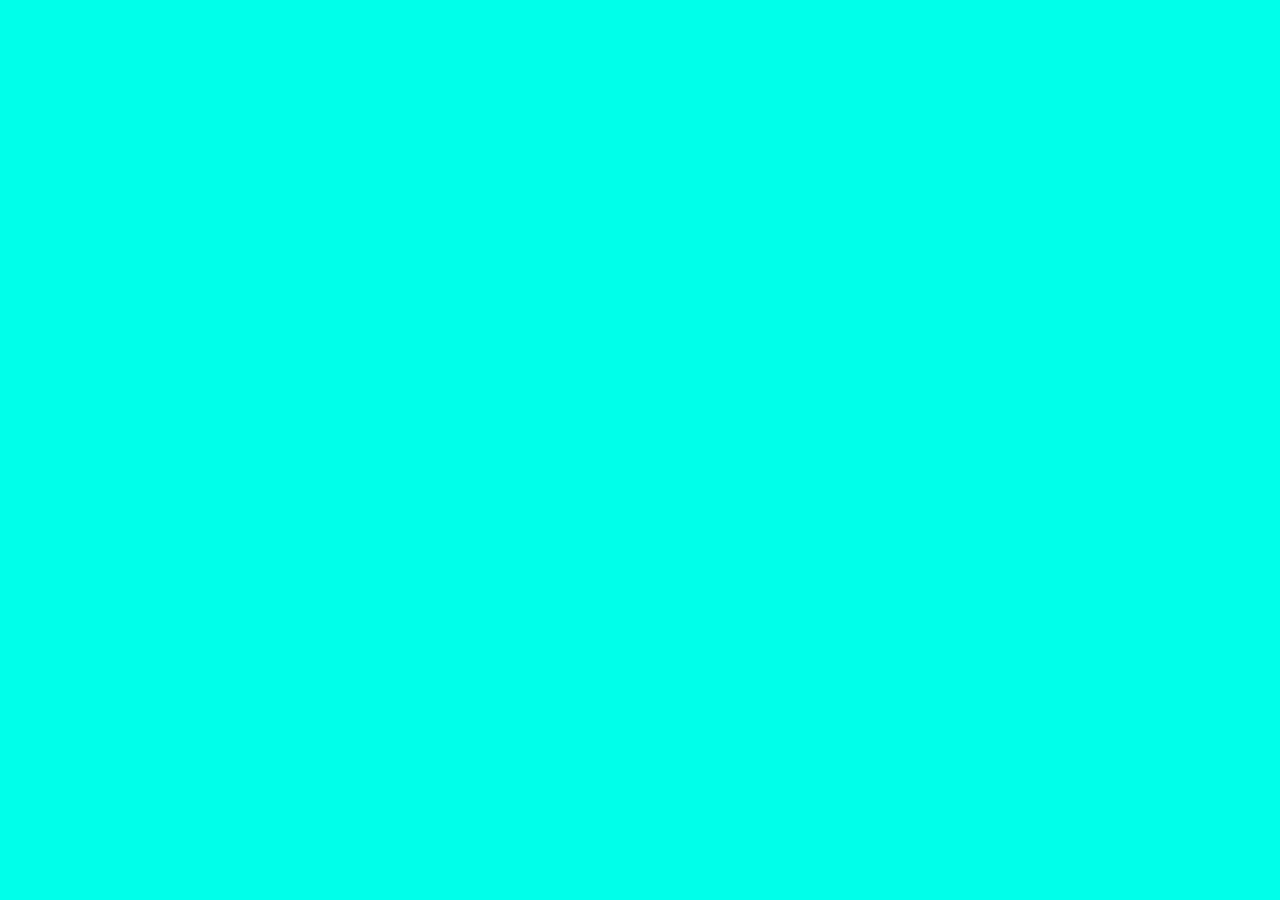
==== index.html @ a200b1fd "Small Sine to Big Sine 004" ====
<!DOCTYPE html>
<html lang="en">
  <head>
    <meta charset="UTF-8" />
    <meta http-equiv="X-UA-Compatible" content="IE=edge" />
    <meta name="viewport" content="width=device-width, initial-scale=1.0" />
    <title>Simple Sine</title>
    <script src="lib/p5.min.js"></script>
    <script src="js/sketch.js"></script>
    <link rel="stylesheet" href="css/style.css">
  </head>
  <body>
    <!-- <h1 id="skwer">SKWERDOODALEEBONK</h1> -->
  </body>
</html>
---- css/style.css ----
html,
body {
  margin: 0;
  padding: 0;
  background-color: rgb(0, 255, 234);
}
canvas {
  display: block;
}

/* #skwer{
  color: magenta;
  font-family: Arial, Helvetica, sans-serif;
} */
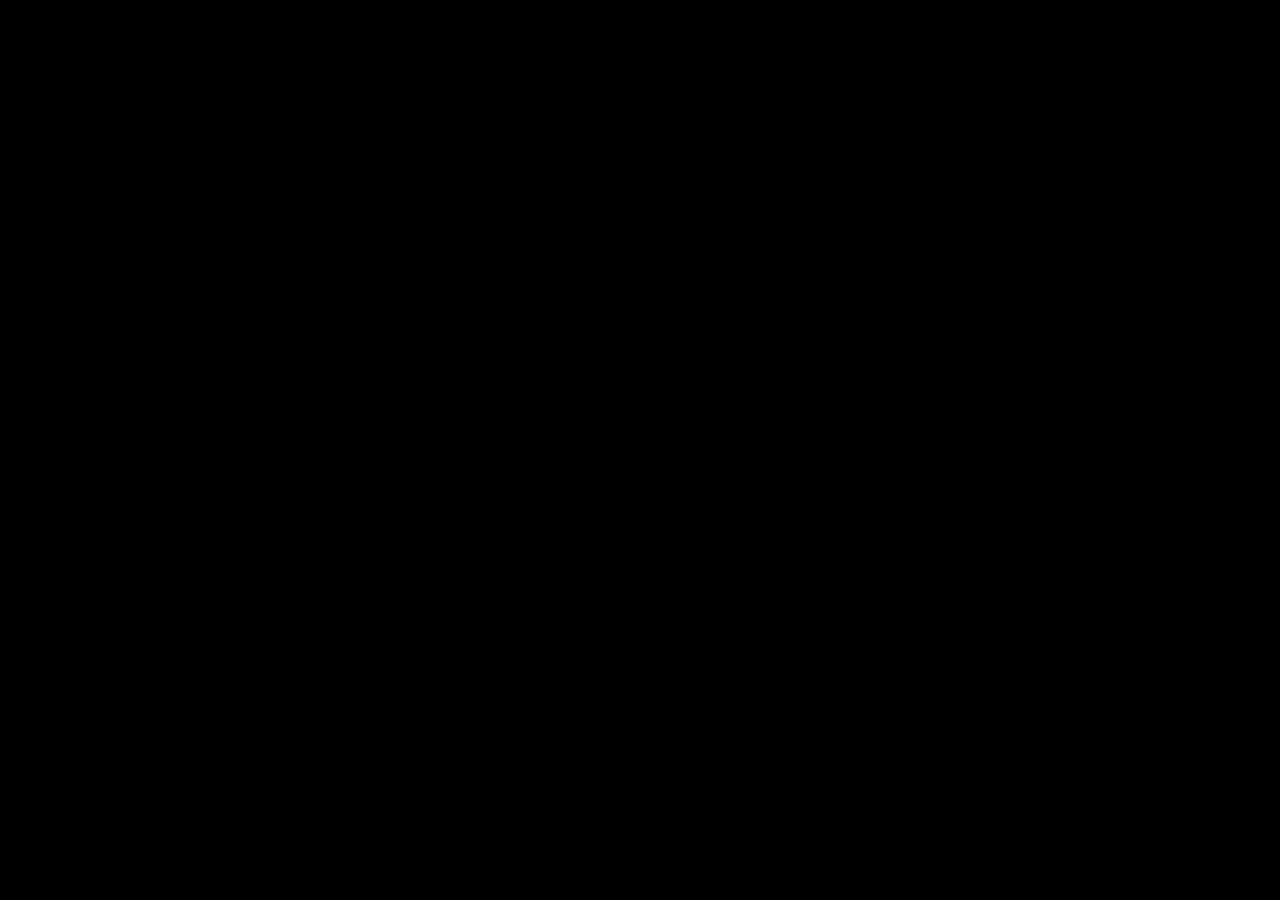
==== commit 9b21a3e8: "sectioned JS sections" ====
--- a/index.html
+++ b/index.html
@@ -6,7 +6,16 @@
     <meta name="viewport" content="width=device-width, initial-scale=1.0" />
     <title>Simple Sine</title>
     <script src="lib/p5.min.js"></script>
-    <script src="js/sketch.js"></script>
+    <!-- <script src="js/animatedsinewave.js"></script> --> -->
+    <!-- <script src="js/sketch.js"></script> -->
+    <!-- <script src="js/wobbly.js"></script> -->
+    <!-- <script src="js/smallbigsine.js"></script> -->
+    <!-- <script src="js/bouncingcircles.js"></script> -->
+    <!-- <script src="js/cascadingpoints.js"></script> -->
+    <!-- <script src="js/bubbles.js"></script> -->
+    <!-- <script src="js/noiseex.js"></script> -->
+    <!-- <script src="js/alien.js"></script> -->
+    <script src="js/cos3d.js"></script>
     <link rel="stylesheet" href="css/style.css">
   </head>
   <body>
--- a/css/style.css
+++ b/css/style.css
@@ -2,7 +2,7 @@
 body {
   margin: 0;
   padding: 0;
-  background-color: rgb(0, 255, 234);
+  background-color: rgb(0, 0, 0);
 }
 canvas {
   display: block;
@@ -11,4 +11,5 @@
 /* #skwer{
   color: magenta;
   font-family: Arial, Helvetica, sans-serif;
+  position: fixed
 } */